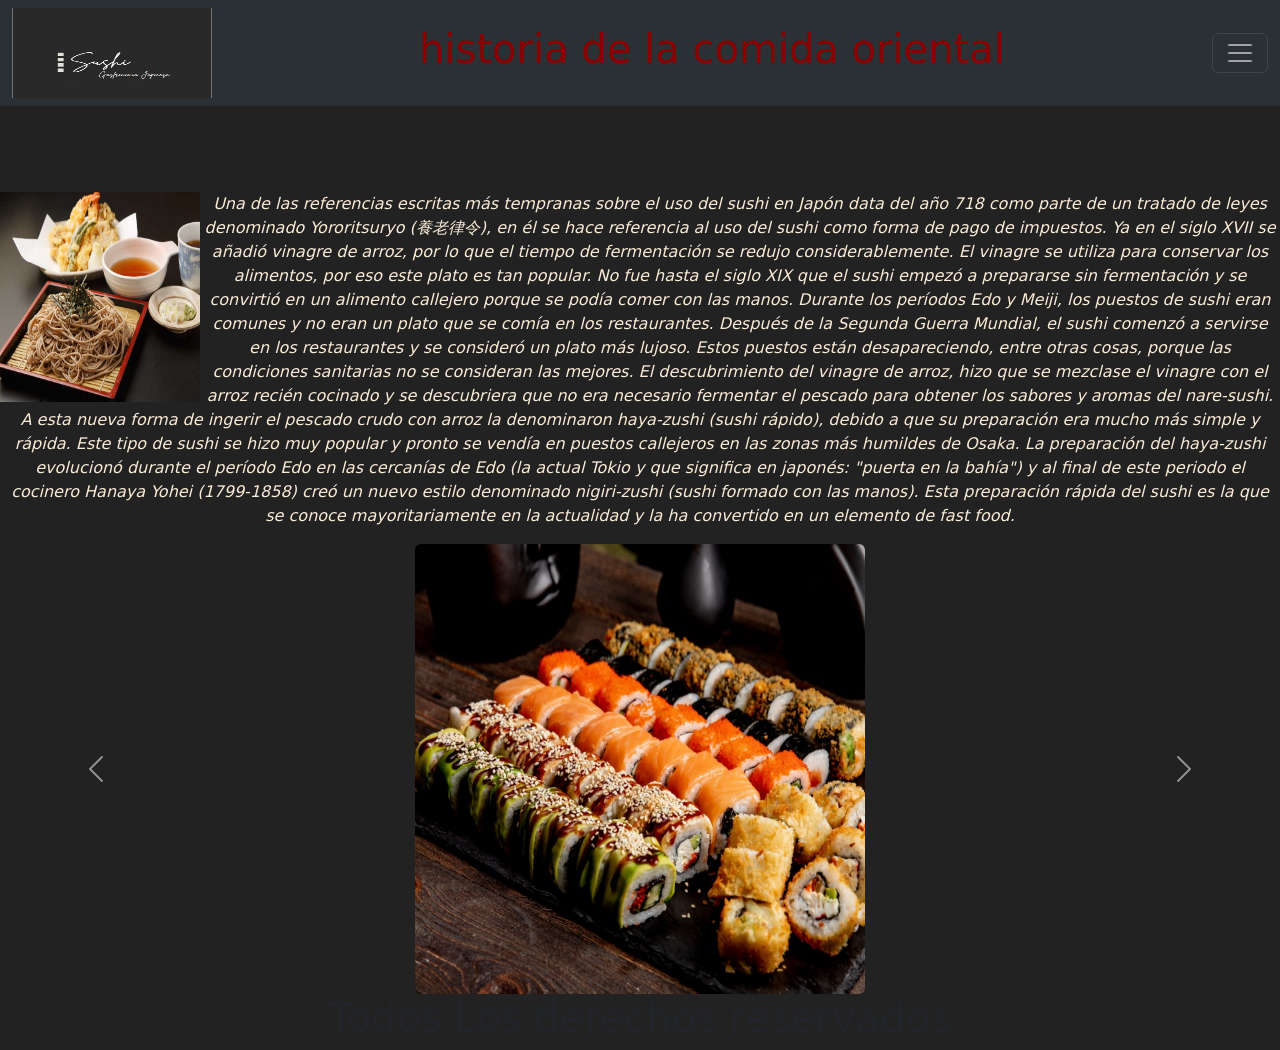
==== index.html @ 25b8c00d "entrega dos" ====
<!DOCTYPE html>
<html lang="en">

<head>
  <meta charset="UTF-8">
  <meta name="viewport" content="width=device-width, initial-scale=1.0">
  <link rel="stylesheet" href="./estilos.css">
  <link href="https://cdn.jsdelivr.net/npm/bootstrap@5.3.3/dist/css/bootstrap.min.css" rel="stylesheet"
    integrity="sha384-QWTKZyjpPEjISv5WaRU9OFeRpok6YctnYmDr5pNlyT2bRjXh0JMhjY6hW+ALEwIH" crossorigin="anonymous">
  <title>Sushi Style</title>

</head>

<body id="bdy">
<header>
  <nav class="navbar bg-body-tertiary fixed-top"  data-bs-theme="dark">
    <div class="container-fluid">  
        
    <div>  <img id="iml" src="./img/logo.png" alt="logo"  width="200" height="90"  > </div>
        <h1 id="h1"> historia de la comida oriental</h1>
        <button class="navbar-toggler" type="button" data-bs-toggle="offcanvas"
            data-bs-target="#offcanvasNavbar" aria-controls="offcanvasNavbar" aria-label="Toggle navigation">
            <span class="navbar-toggler-icon"></span>
        </button>
        <div class="offcanvas offcanvas-end" tabindex="-1" id="offcanvasNavbar"
            aria-labelledby="offcanvasNavbarLabel">
            <div class="offcanvas-header">
                <h5 class="offcanvas-title" id="offcanvasNavbarLabel">Menu </h5>
                <button type="button" class="btn-close" data-bs-dismiss="offcanvas" aria-label="Close"></button>
            </div>
            <div class="offcanvas-body">
                <ul class="navbar-nav justify-content-end flex-grow-1 pe-3">
                    <li class="nav-item dropdown">
                        <a class="nav-link dropdown-toggle" href="#" role="button" data-bs-toggle="dropdown"
                            aria-expanded="false">
                            Variedades
                        </a>
          <ul class="dropdown-menu menu-bg">
            <li><a class="dropdown-item a-menu" href="./pages/gyozas.html">gyozas</a></li>
            <li><a class="dropdown-item a menu" href="./pages/ramen.html">ramen</a></li>
            <li><a class="dropdown-item a menu" href="./pages/sushi.html">sushi</a></li>
            <li><a class="dropdown-item a menu" href="./pages/sushiburguer.html">sushiburguer</a></li>
          </ul>
      </div>
    </div>
  </nav>
</header>

  <main >
    <div id="divi" class="row gap-2">
      
      <p >
        <img src="./img/PRINCIPAL.JPG" alt="oriental" style="float: left;" height="210px" width="200px">

        Una de las referencias escritas más tempranas sobre el uso del sushi en Japón data del año 718 como parte de un
        tratado de leyes denominado Yororitsuryo (養老律令), en él se hace referencia al uso del sushi como forma de pago de
        impuestos.

        Ya en el siglo XVII se añadió vinagre de arroz, por lo que el tiempo de fermentación se redujo
        considerablemente. El vinagre se utiliza para conservar los alimentos, por eso este plato es tan popular. No fue
        hasta el siglo XIX que el sushi empezó a prepararse sin fermentación y se convirtió en un alimento callejero
        porque se podía comer con las manos. Durante los períodos Edo y Meiji, los puestos de sushi eran comunes y no
        eran un plato que se comía en los restaurantes. Después de la Segunda Guerra Mundial, el sushi comenzó a
        servirse en los restaurantes y se consideró un plato más lujoso. Estos puestos están desapareciendo, entre otras
        cosas, porque las condiciones sanitarias no se consideran las mejores.
        
        El descubrimiento del vinagre de arroz, hizo que se mezclase el vinagre con el arroz recién cocinado y se
        descubriera que no era necesario fermentar el pescado para obtener los sabores y aromas del nare-sushi. A esta
        nueva forma de ingerir el pescado crudo con arroz la denominaron haya-zushi (sushi rápido), debido a que su
        preparación era mucho más simple y rápida. Este tipo de sushi se hizo muy popular y pronto se vendía en puestos
        callejeros en las zonas más humildes de Osaka.

        La preparación del haya-zushi evolucionó durante el período Edo en las cercanías de Edo (la actual Tokio y que
        significa en japonés: "puerta en la bahía") y al final de este periodo el cocinero Hanaya Yohei (1799-1858) creó
        un nuevo estilo denominado nigiri-zushi (sushi formado con las manos). Esta preparación rápida del sushi es la
        que se conoce mayoritariamente en la actualidad y la ha convertido en un elemento de fast food.
      </p>


    </div>

  <div id="carouselExampleAutoplaying" class="carousel slide"  data-bs-ride="carousel" id="c">
      <div class="carousel-inner">
        <div class="carousel-item active">
          <img src="./img/SUSHI.JPG"  alt="sushi" class="rounded mx-auto d-block" width="450px" height="450px" >
        </div>
        <div class="carousel-item">
          <img src="./img/GYOZAS.JPG"  alt="gyozas" class="rounded mx-auto d-block" width="450px" height="450px">
        </div>
        <div class="carousel-item">
          <img src="./img/RAMEN.JPG" alt="ramen" class="rounded mx-auto d-block" width="450px" height="450px">
        </div>
        <div class="carousel-item">
          <img src="./img/SUSHI-BURGUER.JPG"  alt="sushiburguer" class="rounded mx-auto d-block" width="450px" height="450px">
        </div>
      </div>
      <button class="carousel-control-prev" type="button" data-bs-target="#carouselExampleAutoplaying" data-bs-slide="prev">
        <span class="carousel-control-prev-icon" aria-hidden="true"></span>
        <span class="visually-hidden">anterior</span>
      </button>
      <button class="carousel-control-next" type="button" data-bs-target="#carouselExampleAutoplaying" data-bs-slide="next">
        <span class="carousel-control-next-icon" aria-hidden="true"></span>
        <span class="visually-hidden">siguiente</span>
      </button>
    </div>

  </main>
  <footer>
    <h1>Todos Los derechos reservados</h1>
  </footer>
  <script src="https://cdn.jsdelivr.net/npm/bootstrap@5.3.3/dist/js/bootstrap.bundle.min.js"
    integrity="sha384-YvpcrYf0tY3lHB60NNkmXc5s9fDVZLESaAA55NDzOxhy9GkcIdslK1eN7N6jIeHz"
    crossorigin="anonymous"></script>
</body>

</html>
---- estilos.css ----
p { text-align: center;
    display: block;
    margin-top: 10%;
    margin-bottom: 1rem;
    padding: 0%;
    color:antiquewhite;
font-style: italic ;}
body#bdy {
     background-color: #222;
    ;}

.sec { text-align: center;
    display: block;
    width: 100%;
    margin-top: 10%;
    margin-bottom: 1rem;
    padding: 0%;
    font-family: Arial, sans-serif;
    font-size: 16px;}
.li {list-style: none;}

.box {
    position: relative;
    top: 20px;
    left: 0%;
    background-color: rgb(248, 112, 94);
    padding: 10px;
}


.cardcontainer {
    margin: 10px;
    padding: 20px;
}
.card{ 
    margin:10px;
    width: 50%;
    position: fixed;

  }
     
footer {text-align: center;}
 h2{text-align: center;}
.logo { position: absolute;

}

div#divi{ display: flex;
    padding-top: 15%;
    text-align: center;
}

    h1#h1{text-align: center; color: darkred; font-style:inherit; }
    section#bu{display: flex;
        padding-top: 15%;
        text-align: center;
    color: darkred;}
    body{background-color: black;}
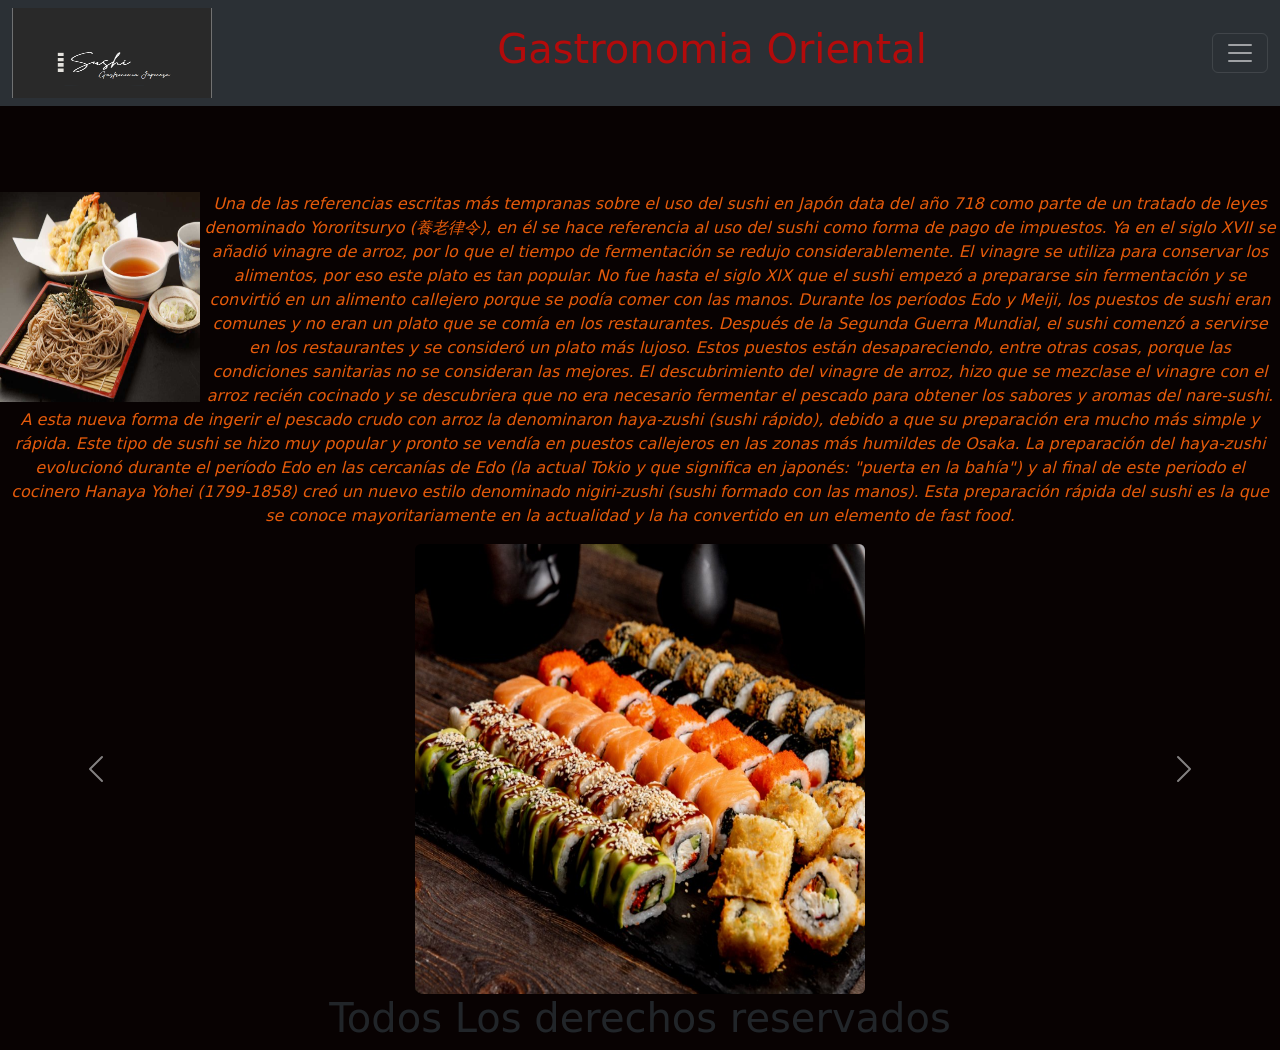
==== commit aa375bf1: "final" ====
--- a/index.html
+++ b/index.html
@@ -17,7 +17,8 @@
     <div class="container-fluid">  
         
     <div>  <img id="iml" src="./img/logo.png" alt="logo"  width="200" height="90"  > </div>
-        <h1 id="h1"> historia de la comida oriental</h1>
+        <h1 id="h1"> Gastronomia Oriental</h1>
+        
         <button class="navbar-toggler" type="button" data-bs-toggle="offcanvas"
             data-bs-target="#offcanvasNavbar" aria-controls="offcanvasNavbar" aria-label="Toggle navigation">
             <span class="navbar-toggler-icon"></span>
--- a/estilos.css
+++ b/estilos.css
@@ -3,10 +3,10 @@
     margin-top: 10%;
     margin-bottom: 1rem;
     padding: 0%;
-    color:antiquewhite;
+    color:rgb(230, 91, 11);
 font-style: italic ;}
 body#bdy {
-     background-color: #222;
+     background-color: #080202;
     ;}
 
 .sec { text-align: center;
@@ -50,10 +50,10 @@
     text-align: center;
 }
 
-    h1#h1{text-align: center; color: darkred; font-style:inherit; }
+    h1#h1{text-align: center; color: rgb(179, 11, 11); font-style:inherit; }
     section#bu{display: flex;
         padding-top: 15%;
         text-align: center;
     color: darkred;}
-    body{background-color: black;}
+    body{background-color: rgb(179, 12, 12);}
     
